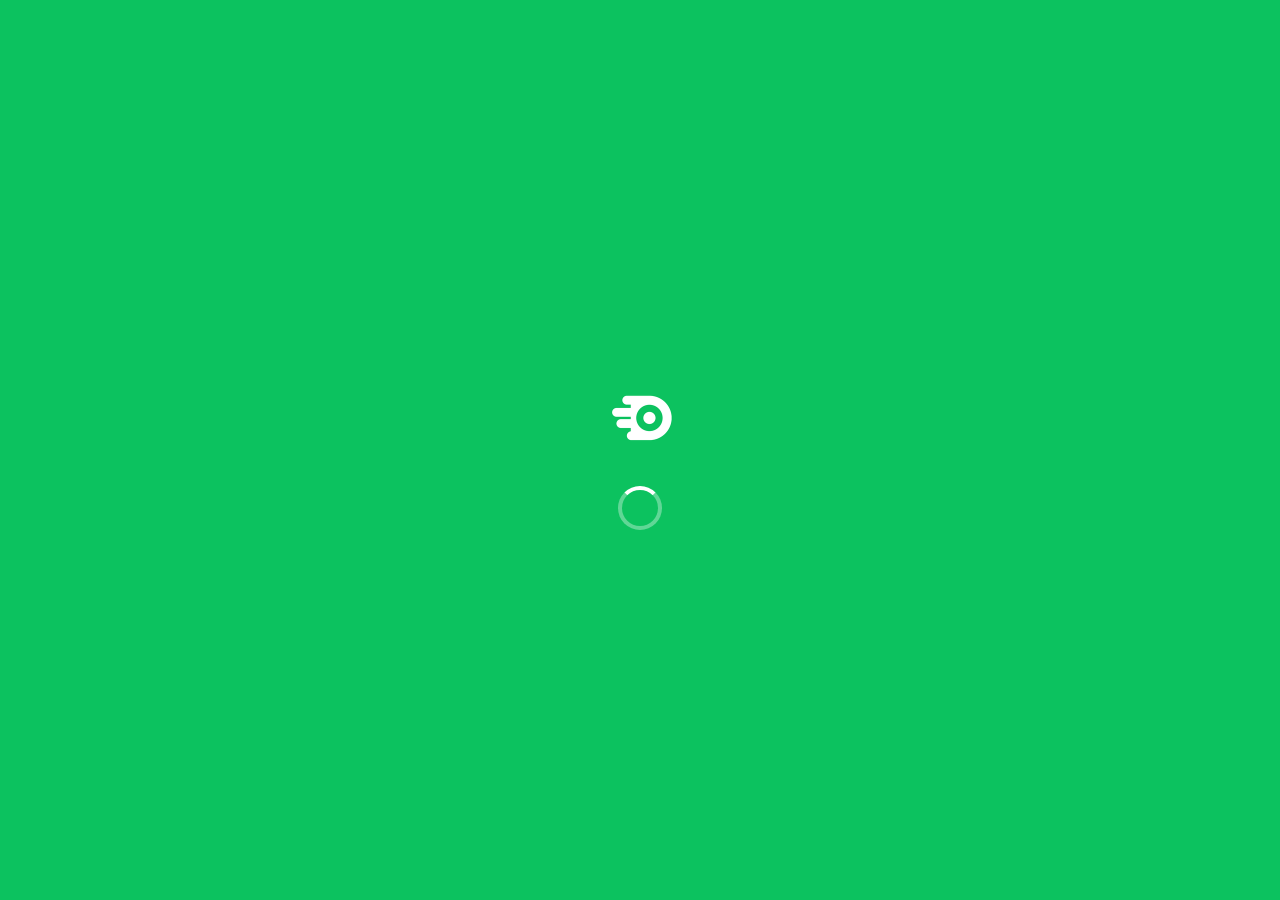
==== driver_app/web/index.html @ c0415d5e "Driver app (all 6 steps) and shared goride_core package - packages/goride_core: theme, map, routing," ====
<!DOCTYPE html>
<html>
<head>
  <base href="$FLUTTER_BASE_HREF">

  <meta charset="UTF-8">
  <meta content="IE=Edge" http-equiv="X-UA-Compatible">
  <meta name="description" content="GoRide Driver - drive and earn with GoRide">
  <!-- viewport-fit=cover lets us read the iPhone safe areas (notch, home bar) -->
  <meta name="viewport"
        content="width=device-width, initial-scale=1, maximum-scale=1, user-scalable=no, viewport-fit=cover">
  <meta name="theme-color" content="#0CC25F">

  <!-- iOS: installable as a home-screen app -->
  <meta name="mobile-web-app-capable" content="yes">
  <meta name="apple-mobile-web-app-capable" content="yes">
  <meta name="apple-mobile-web-app-status-bar-style" content="default">
  <meta name="apple-mobile-web-app-title" content="GoRide Driver">
  <link rel="apple-touch-icon" href="icons/apple-touch-icon.png">

  <link rel="icon" type="image/png" href="favicon.png"/>
  <title>GoRide Driver</title>
  <link rel="manifest" href="manifest.json">

  <style>
    html, body {
      margin: 0;
      padding: 0;
      background: #ffffff;
      overflow: hidden;
      overscroll-behavior: none;
    }
    /* The app lives in #app, sized to the *visible* screen (dvh excludes
       Safari's toolbars), so bottom buttons are never hidden behind them. */
    #app {
      position: fixed;
      top: 0;
      left: 0;
      width: 100vw;
      height: 100vh;
      height: 100dvh;
    }
    /* Invisible probe used to read env(safe-area-inset-*) from Dart. */
    #safe-area-probe {
      position: fixed;
      visibility: hidden;
      pointer-events: none;
      padding-top: env(safe-area-inset-top);
      padding-bottom: env(safe-area-inset-bottom);
    }
    /* Green loading screen shown until Flutter is ready. */
    #loading {
      position: fixed;
      inset: 0;
      background: #0CC25F;
      display: flex;
      flex-direction: column;
      align-items: center;
      justify-content: center;
      gap: 20px;
      z-index: 10;
      transition: opacity .3s ease;
      font-family: -apple-system, BlinkMacSystemFont, "Segoe UI", sans-serif;
    }
    #loading img { width: 96px; height: 96px; border-radius: 22px; }
    #loading .spin {
      width: 36px; height: 36px; border-radius: 50%;
      border: 4px solid rgba(255,255,255,.35); border-top-color: #fff;
      animation: spin 1s linear infinite;
    }
    @keyframes spin { to { transform: rotate(360deg); } }
  </style>
</head>
<body>
  <div id="safe-area-probe"></div>
  <div id="loading">
    <img src="icons/Icon-192.png" alt="GoRide">
    <div class="spin"></div>
  </div>
  <div id="app"></div>
  <script>
    // Read by the Flutter app (lib/core/platform/web_insets_web.dart).
    window.gorideSafeInsets = function () {
      var s = getComputedStyle(document.getElementById('safe-area-probe'));
      return [parseFloat(s.paddingTop) || 0, parseFloat(s.paddingBottom) || 0];
    };
  </script>
  <script src="flutter_bootstrap.js" async></script>
</body>
</html>
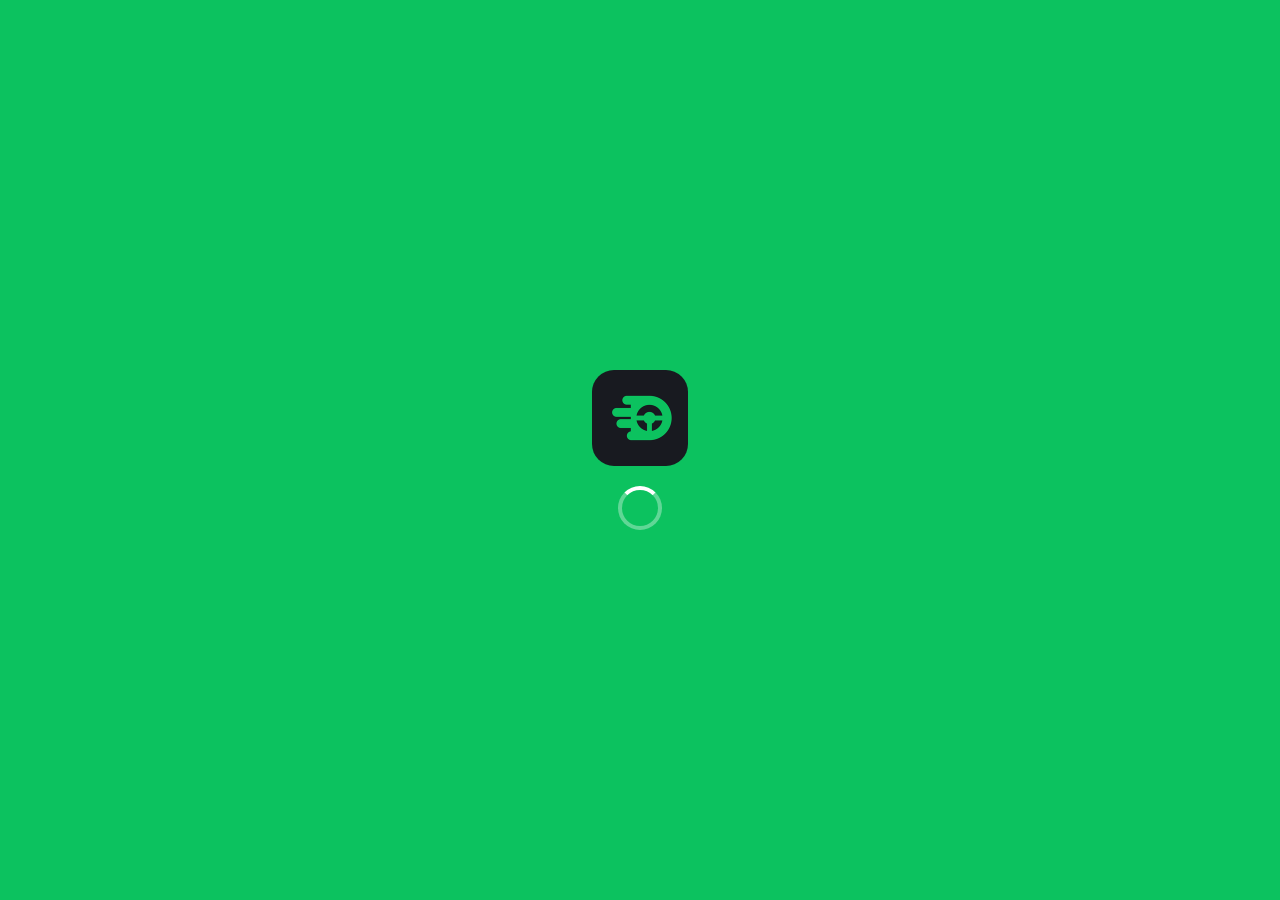
==== commit cee7005f: "Power Driver days, pricing engine admin, saved cards, push notifications, Android builds Co-Authored" ====
--- a/driver_app/web/index.html
+++ b/driver_app/web/index.html
@@ -85,6 +85,7 @@
       return [parseFloat(s.paddingTop) || 0, parseFloat(s.paddingBottom) || 0];
     };
   </script>
+  <script src="push.js"></script>
   <script src="flutter_bootstrap.js" async></script>
 </body>
 </html>
